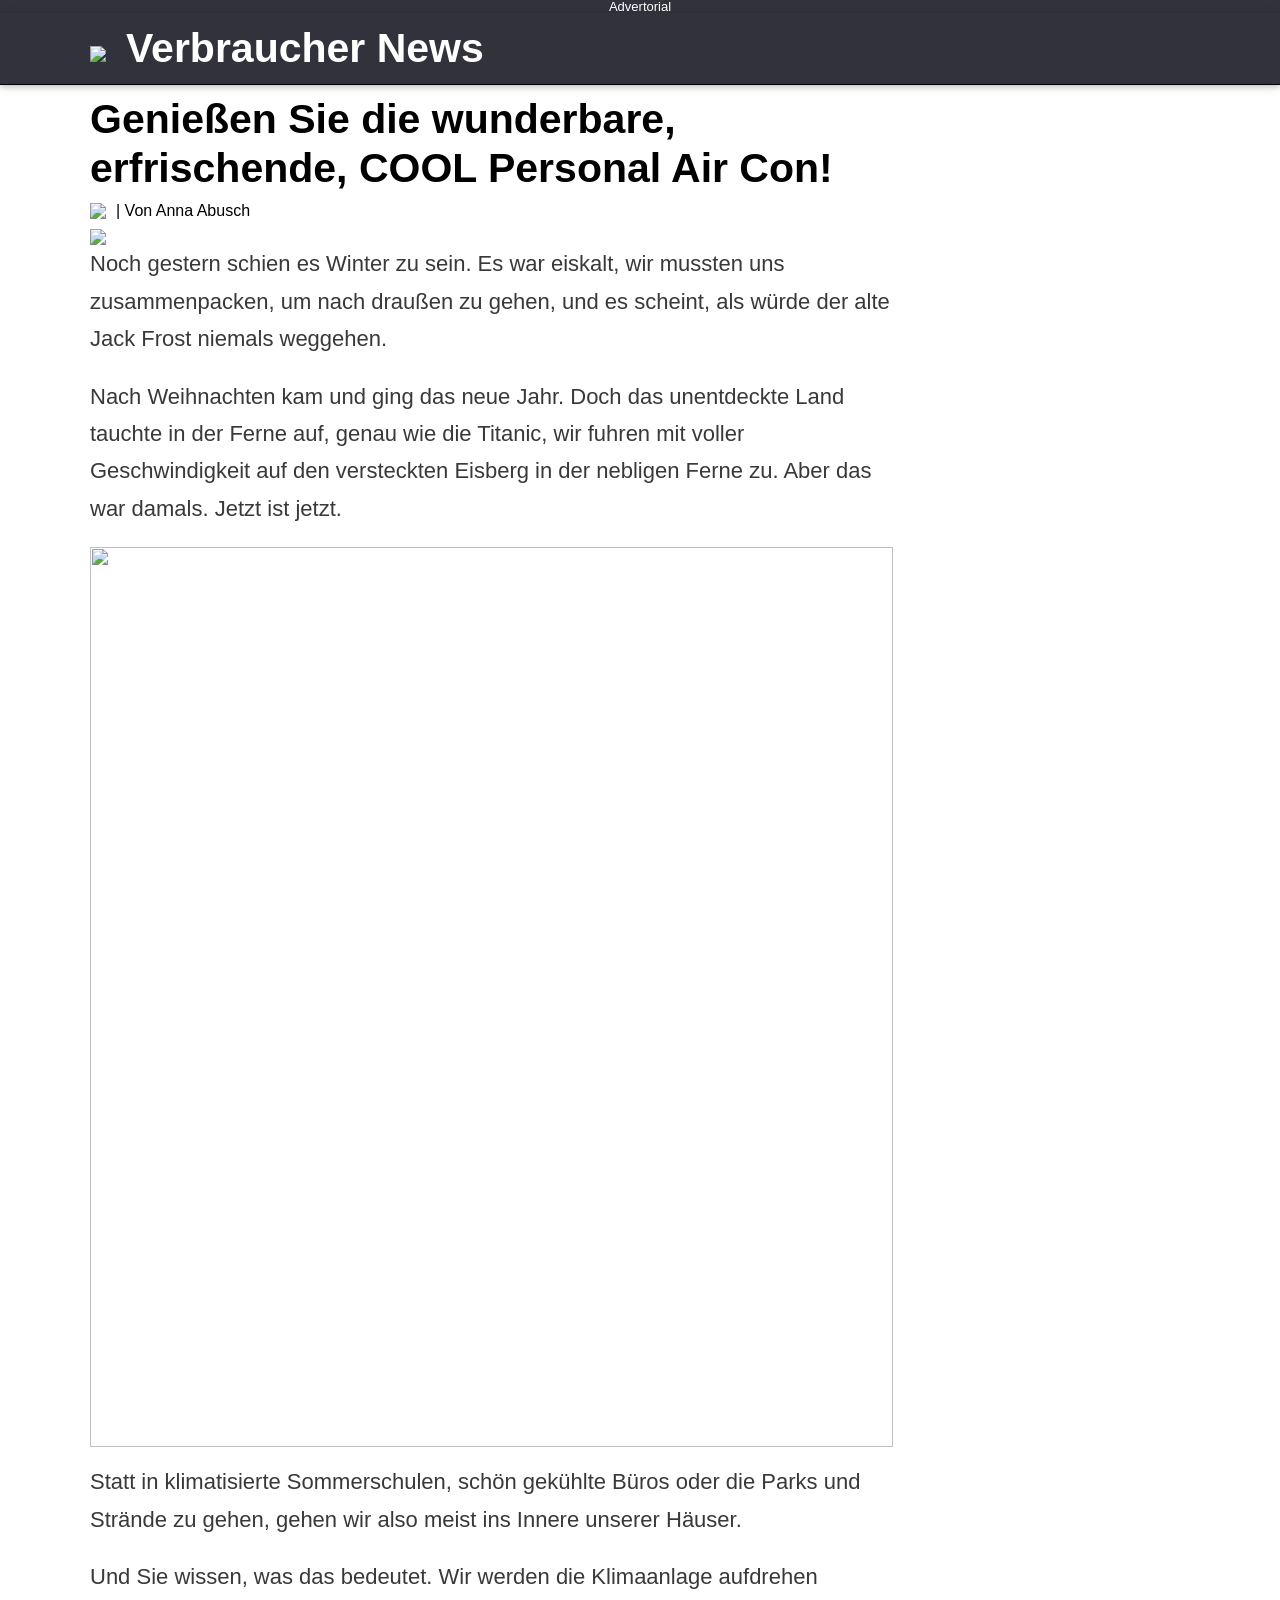
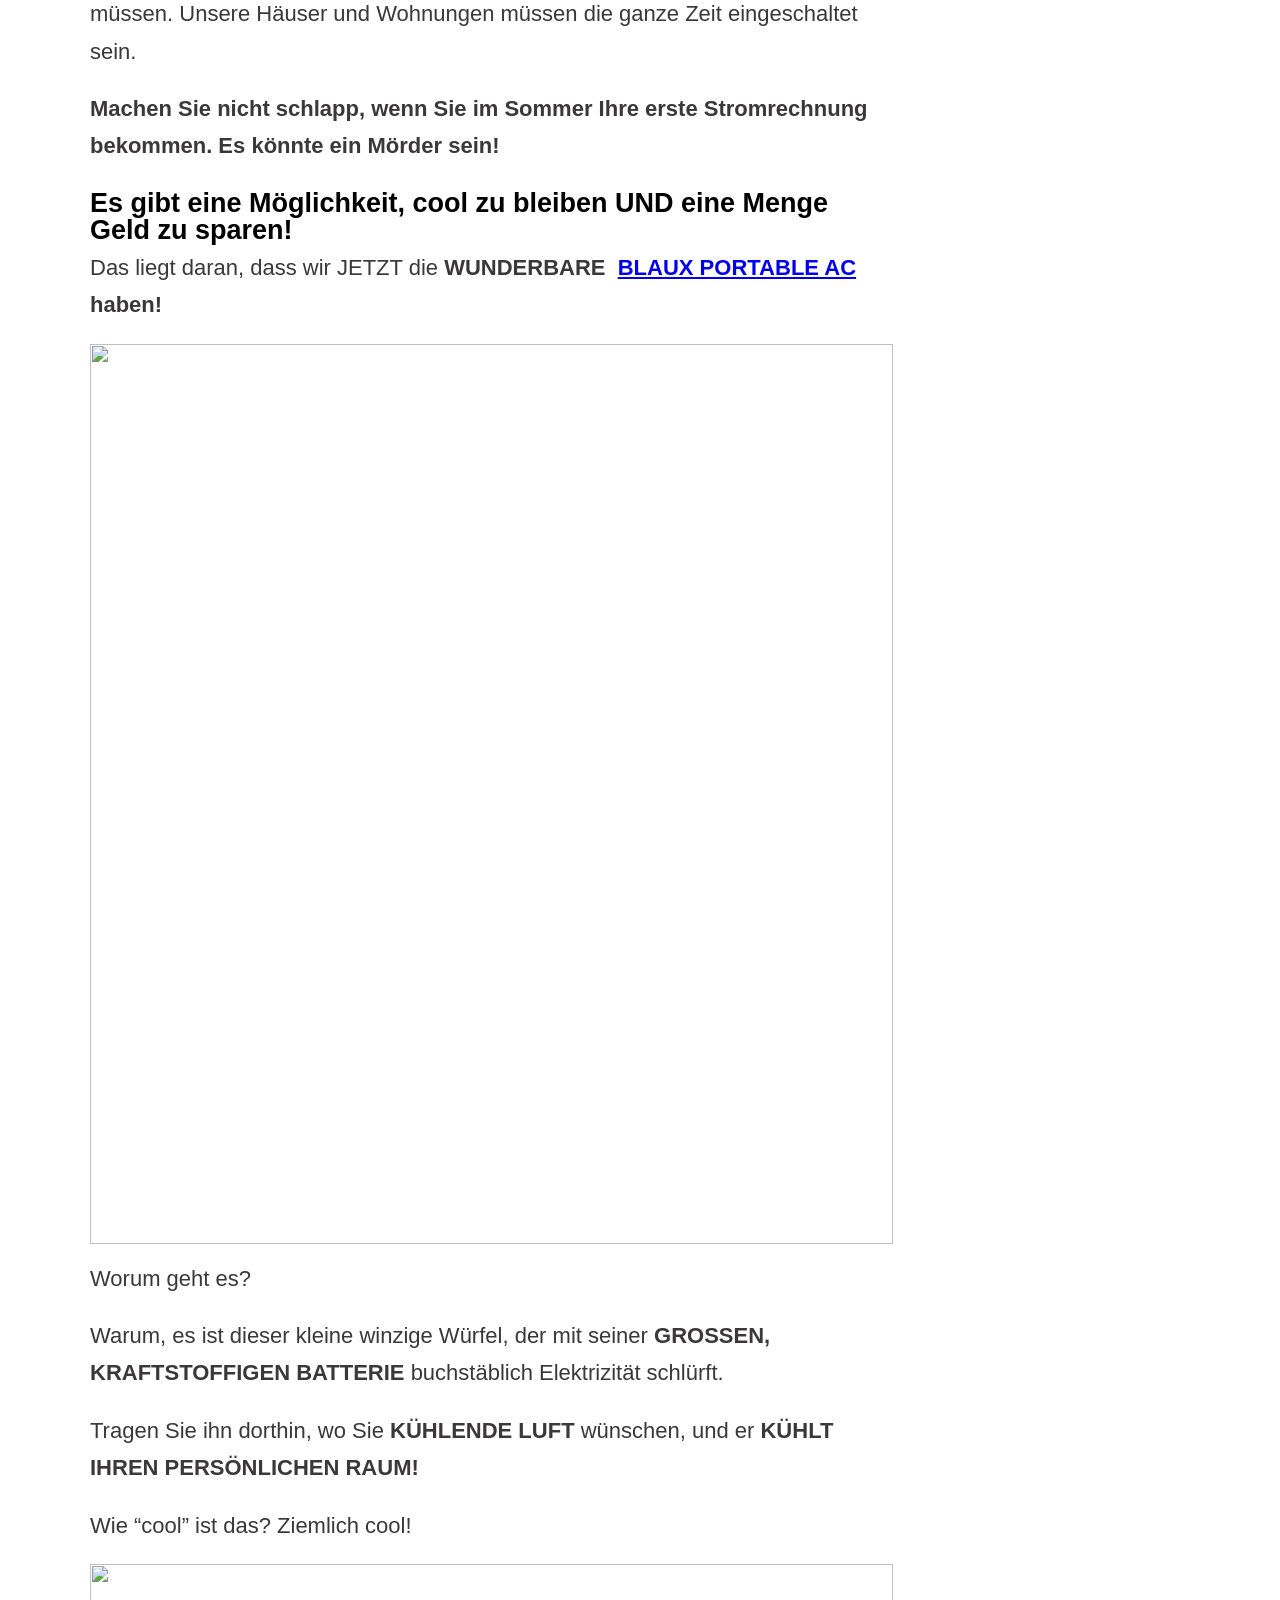
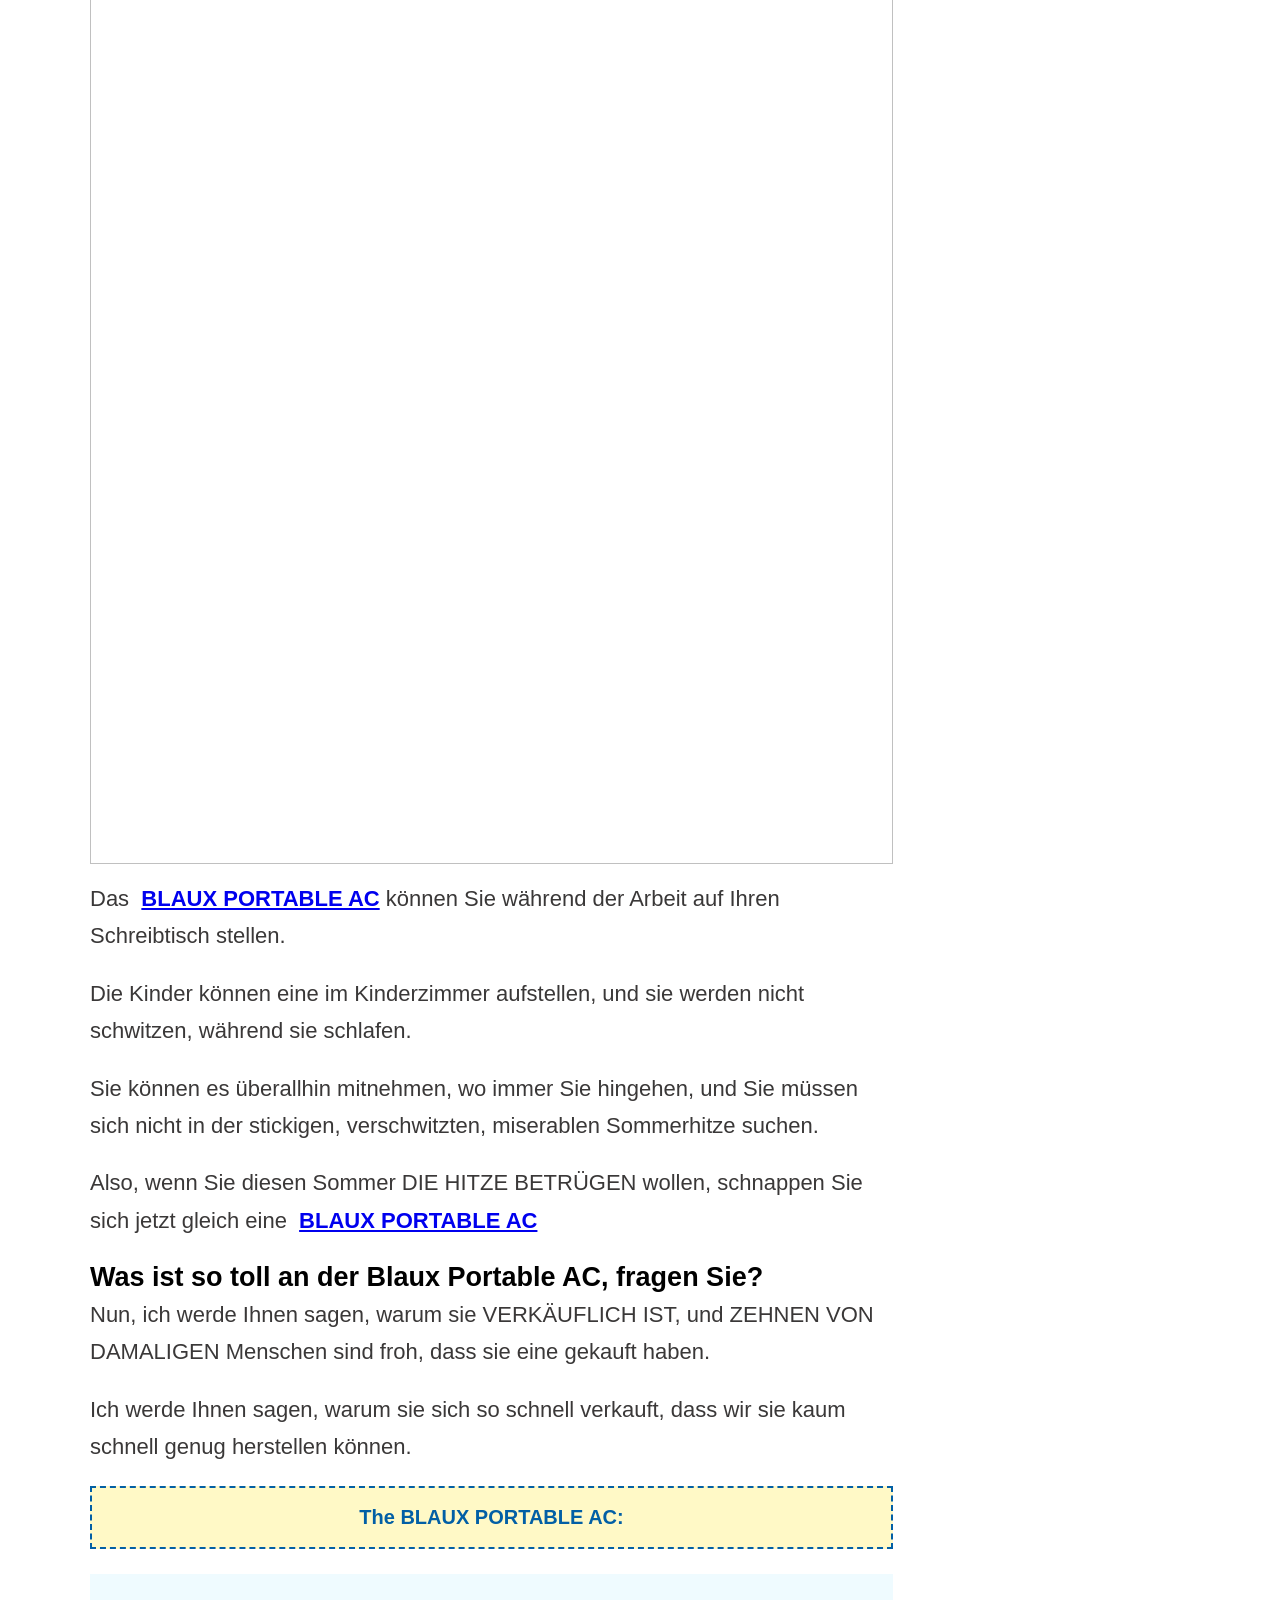
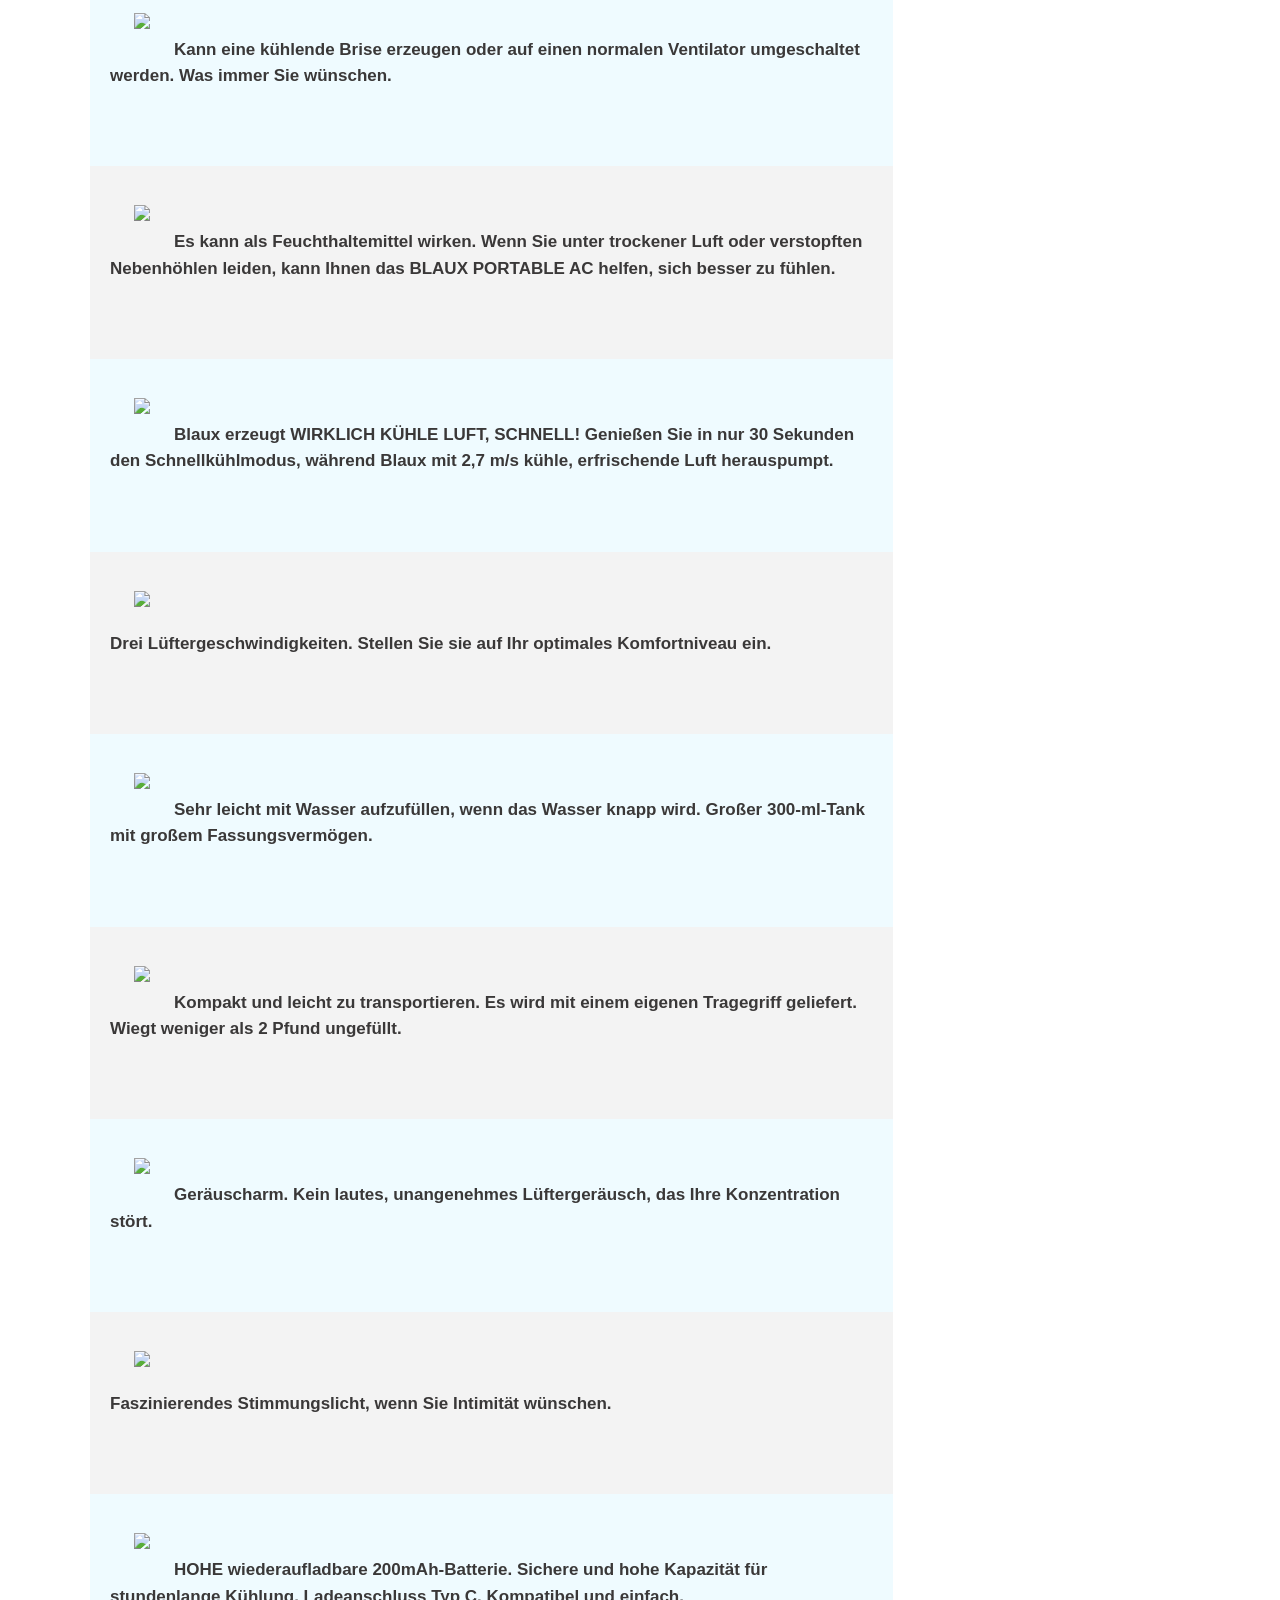
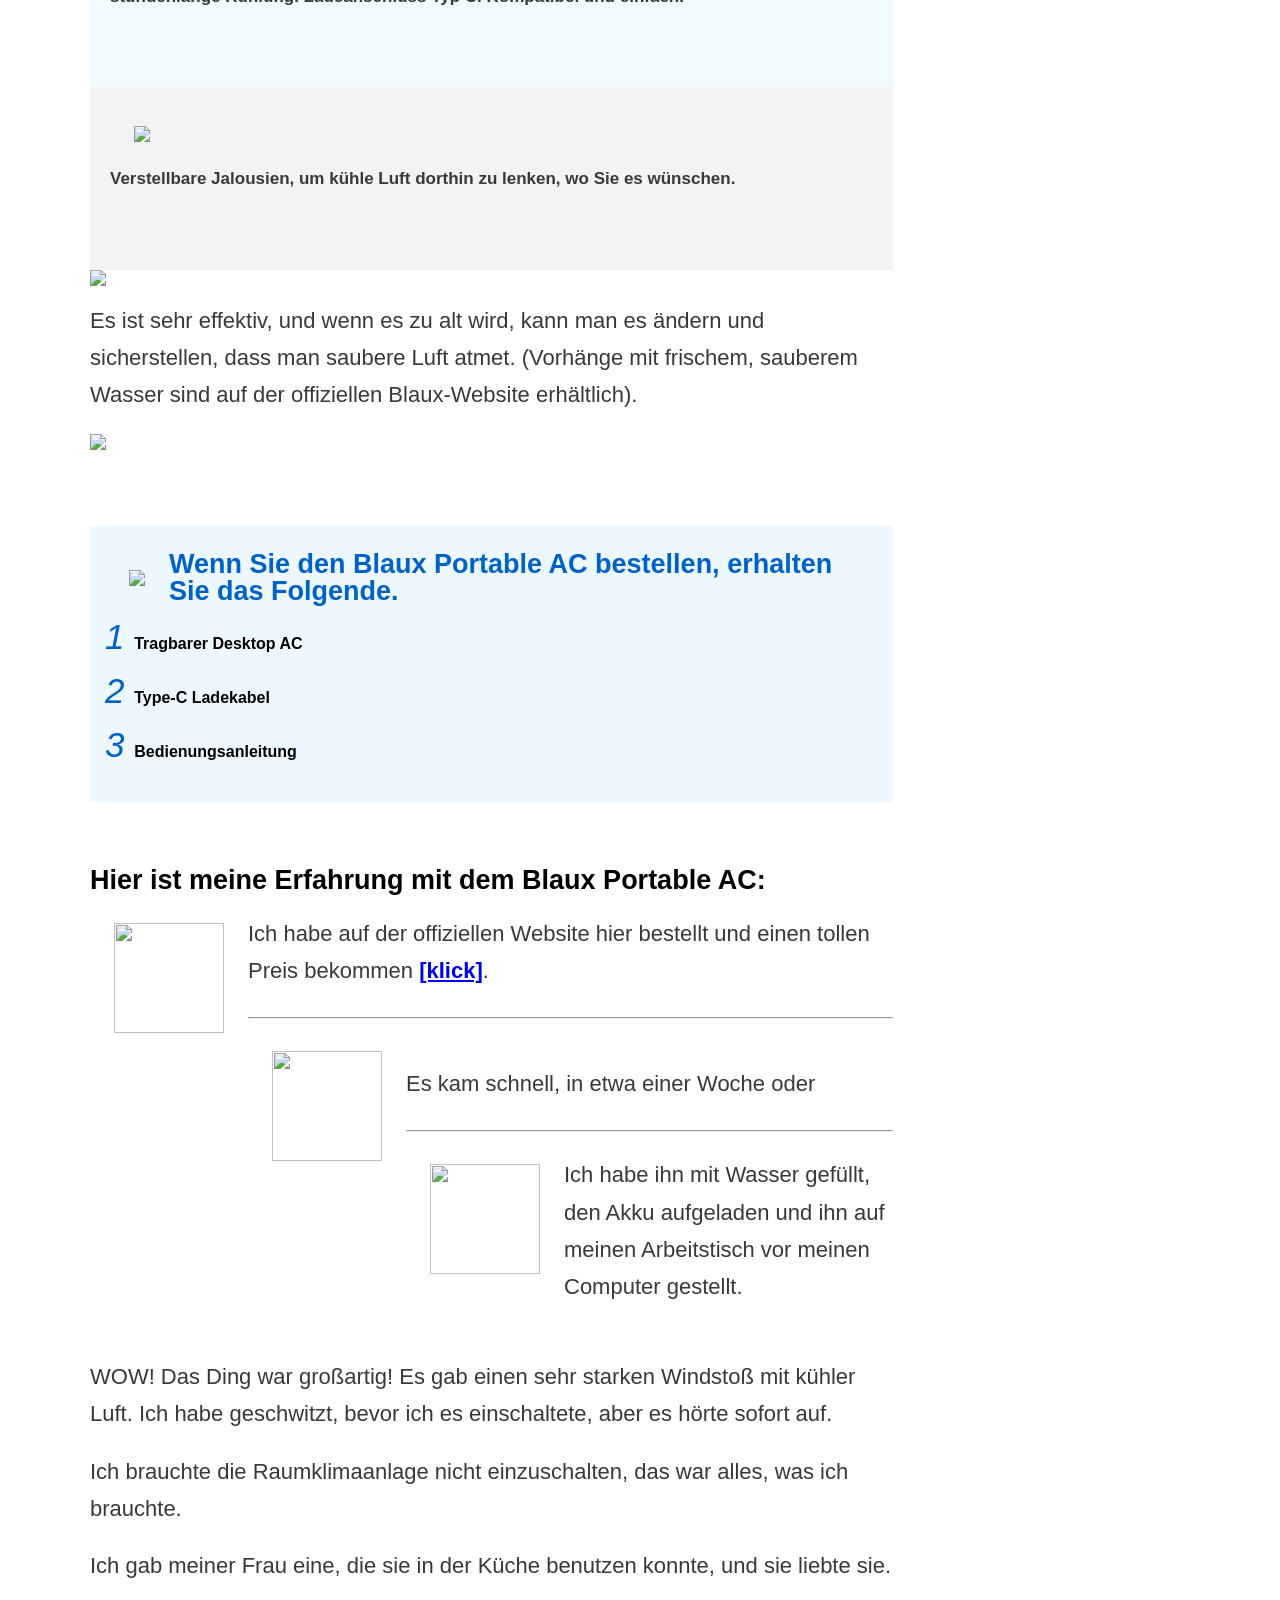
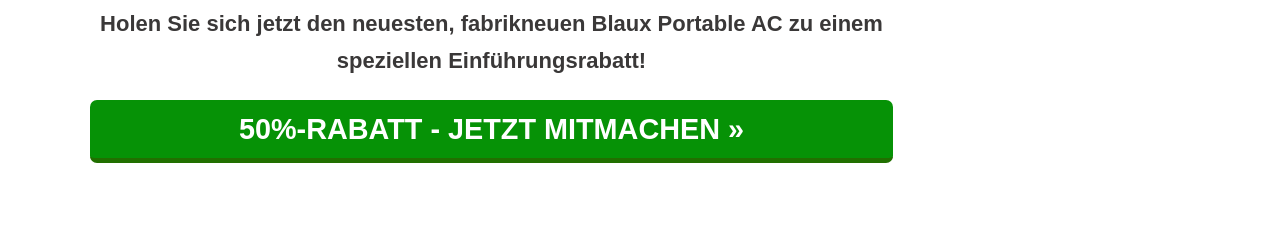
==== project2/index.html @ 72289729 "first commit" ====
<html xmlns="http://www.w3.org/1999/xhtml" lang="en">

<head>
	<meta http-equiv="Content-Type" content="text/html; charset=utf-8" />
	<meta name="description" content="HTTrack is an easy-to-use website mirror utility. It allows you to download a World Wide website from the Internet to a local directory,building recursively all structures, getting html, images, and other files from the server to your computer. Links are rebuiltrelatively so that you can freely browse to the local site (works with any browser). You can mirror several sites together so that you can jump from one toanother. You can, also, update an existing mirror site, or resume an interrupted download. The robot is fully configurable, with an integrated help" />
	<meta name="keywords" content="httrack, HTTRACK, HTTrack, winhttrack, WINHTTRACK, WinHTTrack, offline browser, web mirror utility, aspirateur web, surf offline, web capture, www mirror utility, browse offline, local  site builder, website mirroring, aspirateur www, internet grabber, capture de site web, internet tool, hors connexion, unix, dos, windows 95, windows 98, solaris, ibm580, AIX 4.0, HTS, HTGet, web aspirator, web aspirateur, libre, GPL, GNU, free software" />
	<title>Local index - HTTrack Website Copier</title>
  <!-- Mirror and index made by HTTrack Website Copier/3.49-2 [XR&CO'2014] -->
	<style type="text/css">
	<!--

body {
	margin: 0;  padding: 0;  margin-bottom: 15px;  margin-top: 8px;
	background: #77b;
}
body, td {
	font: 14px "Trebuchet MS", Verdana, Arial, Helvetica, sans-serif;
	}

#subTitle {
	background: #000;  color: #fff;  padding: 4px;  font-weight: bold; 
	}

#siteNavigation a, #siteNavigation .current {
	font-weight: bold;  color: #448;
	}
#siteNavigation a:link    { text-decoration: none; }
#siteNavigation a:visited { text-decoration: none; }

#siteNavigation .current { background-color: #ccd; }

#siteNavigation a:hover   { text-decoration: none;  background-color: #fff;  color: #000; }
#siteNavigation a:active  { text-decoration: none;  background-color: #ccc; }


a:link    { text-decoration: underline;  color: #00f; }
a:visited { text-decoration: underline;  color: #000; }
a:hover   { text-decoration: underline;  color: #c00; }
a:active  { text-decoration: underline; }

#pageContent {
	clear: both;
	border-bottom: 6px solid #000;
	padding: 10px;  padding-top: 20px;
	line-height: 1.65em;
	background-image: url(backblue.gif);
	background-repeat: no-repeat;
	background-position: top right;
	}

#pageContent, #siteNavigation {
	background-color: #ccd;
	}


.imgLeft  { float: left;   margin-right: 10px;  margin-bottom: 10px; }
.imgRight { float: right;  margin-left: 10px;   margin-bottom: 10px; }

hr { height: 1px;  color: #000;  background-color: #000;  margin-bottom: 15px; }

h1 { margin: 0;  font-weight: bold;  font-size: 2em; }
h2 { margin: 0;  font-weight: bold;  font-size: 1.6em; }
h3 { margin: 0;  font-weight: bold;  font-size: 1.3em; }
h4 { margin: 0;  font-weight: bold;  font-size: 1.18em; }

.blak { background-color: #000; }
.hide { display: none; }
.tableWidth { min-width: 400px; }

.tblRegular       { border-collapse: collapse; }
.tblRegular td    { padding: 6px;  background-image: url(fade.gif);  border: 2px solid #99c; }
.tblHeaderColor, .tblHeaderColor td { background: #99c; }
.tblNoBorder td   { border: 0; }


/* // --> */
</style>

</head>

<table width="76%" border="0" align="center" cellspacing="0" cellpadding="3" class="tableWidth">
	<tr>
	<td id="subTitle">HTTrack Website Copier - Open Source offline browser</td>
	</tr>
</table>
<table width="76%" border="0" align="center" cellspacing="0" cellpadding="0" class="tableWidth">
<tr class="blak">
<td>
	<table width="100%" border="0" align="center" cellspacing="1" cellpadding="0">
	<tr>
	<td colspan="6"> 
		<table width="100%" border="0" align="center" cellspacing="0" cellpadding="10">
		<tr> 
		<td id="pageContent"> 
<!-- ==================== End prologue ==================== -->

	<meta name="generator" content="HTTrack Website Copier/3.x">
	<TITLE>Local index - HTTrack</TITLE>
</HEAD>
<BODY>
<H1 ALIGN=Center>Index of locally available sites:</H1>
	<TABLE BORDER="0" WIDTH="100%" CELLSPACING="1" CELLPADDING="0">
		<TR>
			<TD BACKGROUND="fade.gif">
				&middot;
					<A HREF="www.topgadgetgifts.com/blauxacde.html">
						www.topgadgetgifts.com/blauxacde.html
					</A>		
			</TD>
		</TR>
	</TABLE>
	<BR>
	<BR>
	<BR>
  	<H6 ALIGN="RIGHT">
	<I>Mirror and index made by HTTrack Website Copier [XR&amp;CO'2008]</I>
	</H6>
	<!-- Mirror and index made by HTTrack Website Copier/3.49-2 [XR&CO'2014] -->
	<!-- Thanks for using HTTrack Website Copier! -->
	<meta HTTP-EQUIV="Refresh" CONTENT="0; URL=www.topgadgetgifts.com/blauxacde.html">


<!-- ==================== Start epilogue ==================== -->
		</td>
		</tr>
		</table>
	</td>
	</tr>
	</table>
</td>
</tr>
</table>

<table width="76%" border="0" align="center" valign="bottom" cellspacing="0" cellpadding="0">
	<tr>
	<td id="footer"><small>&copy; 2008 Xavier Roche & other contributors - Web Design: Leto Kauler.</small></td>
	</tr>
</table>

</body>

</html>
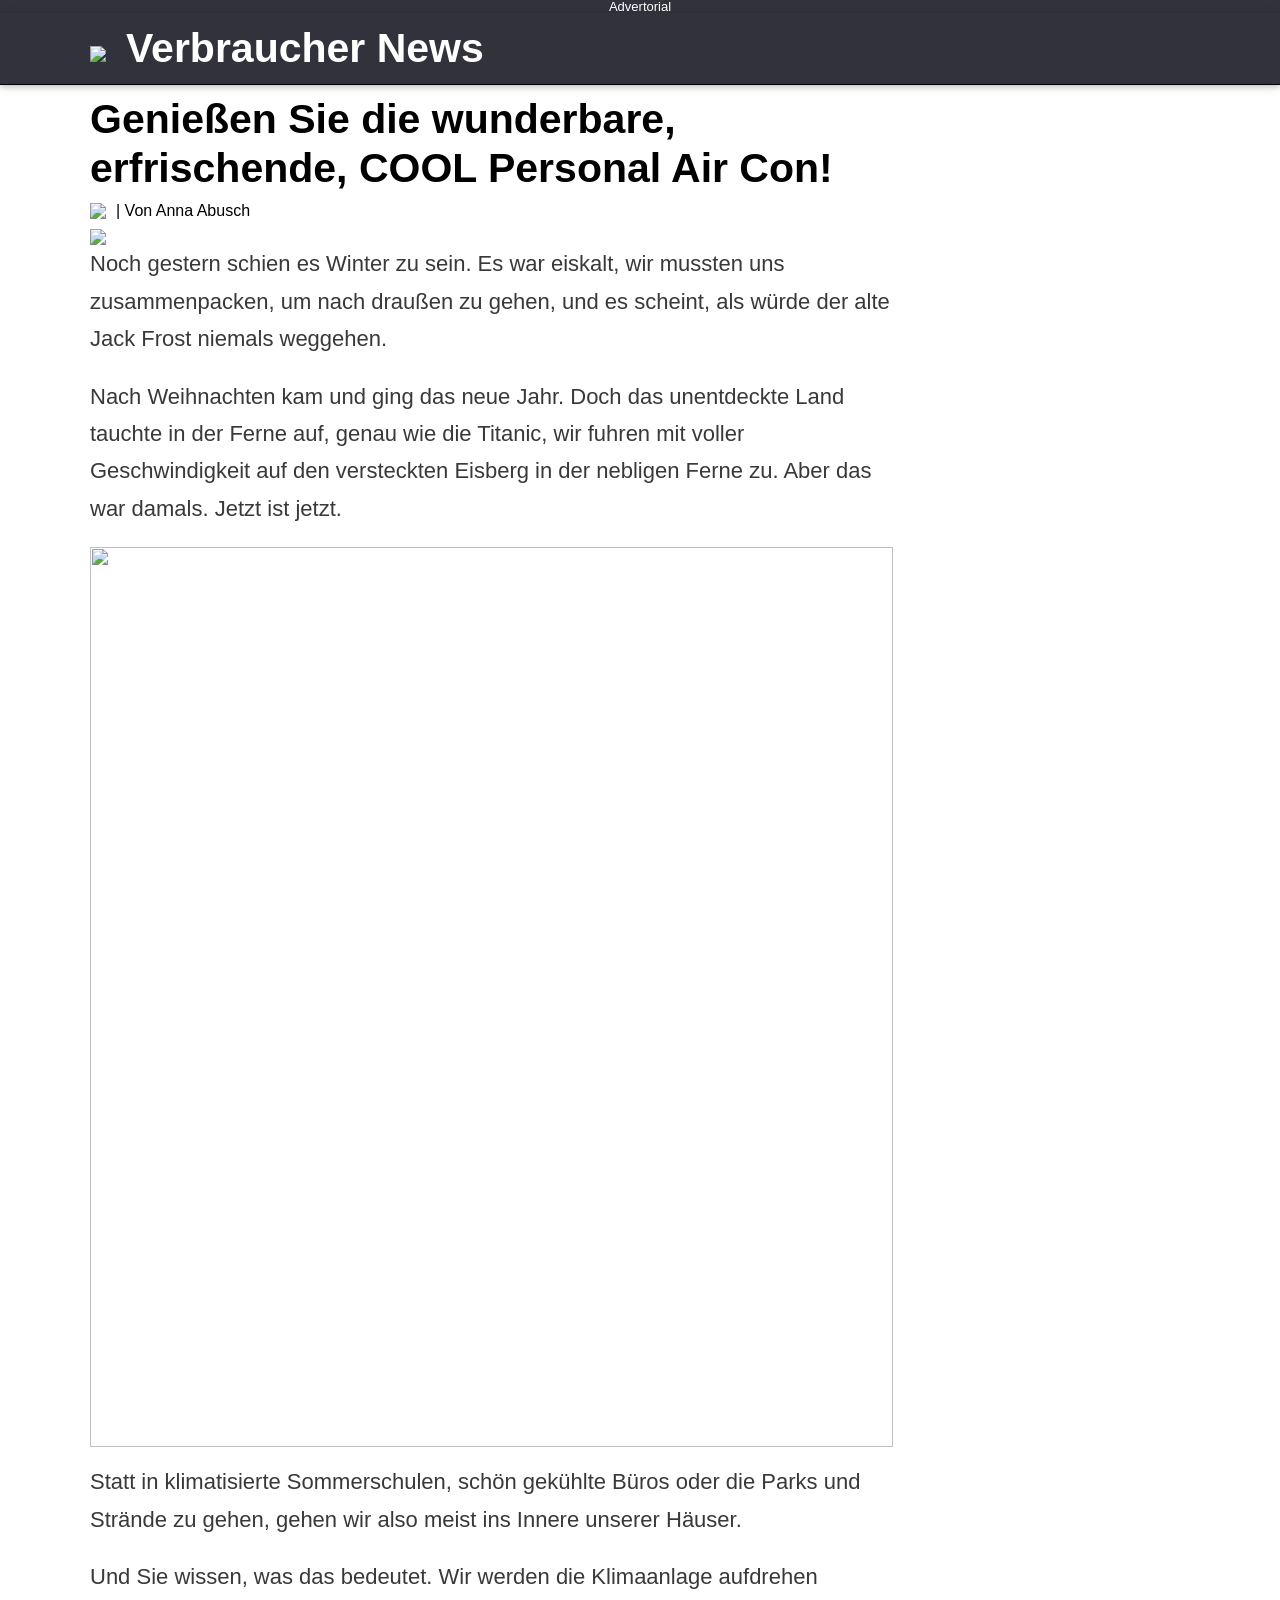
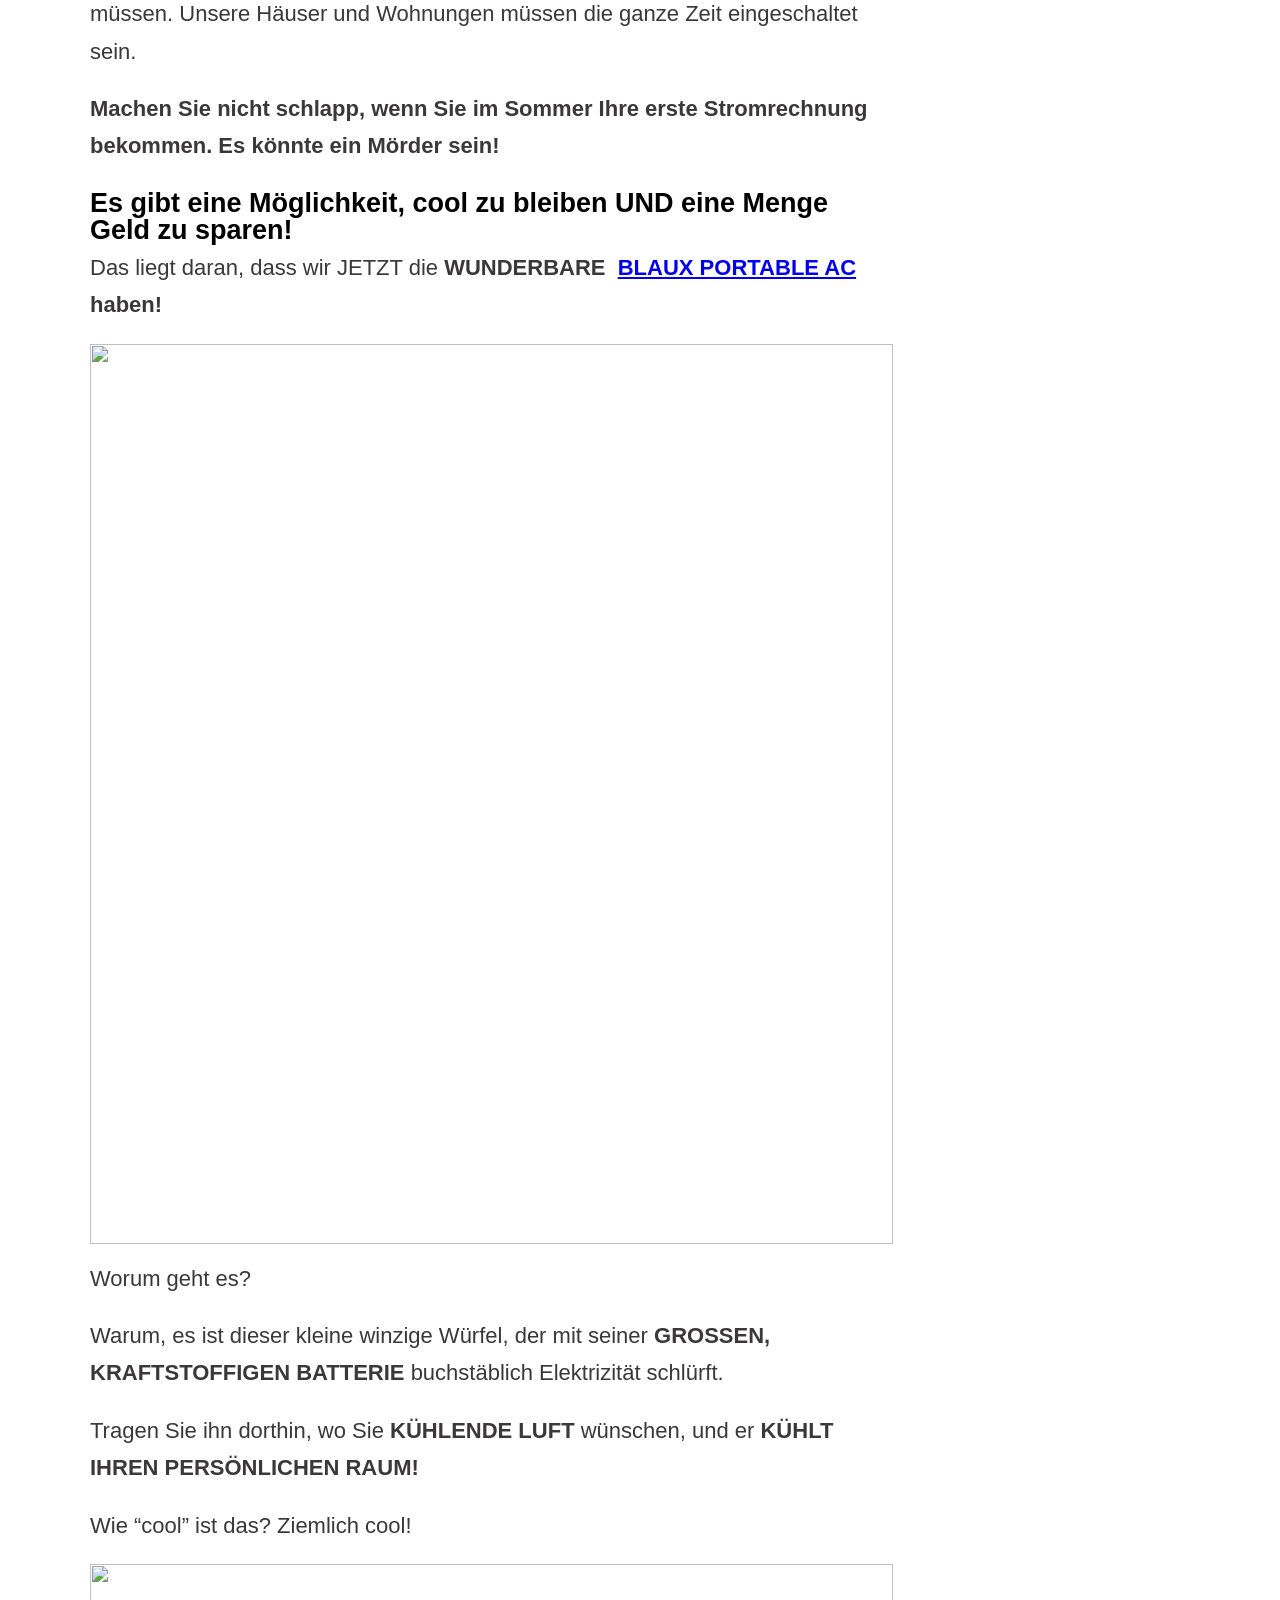
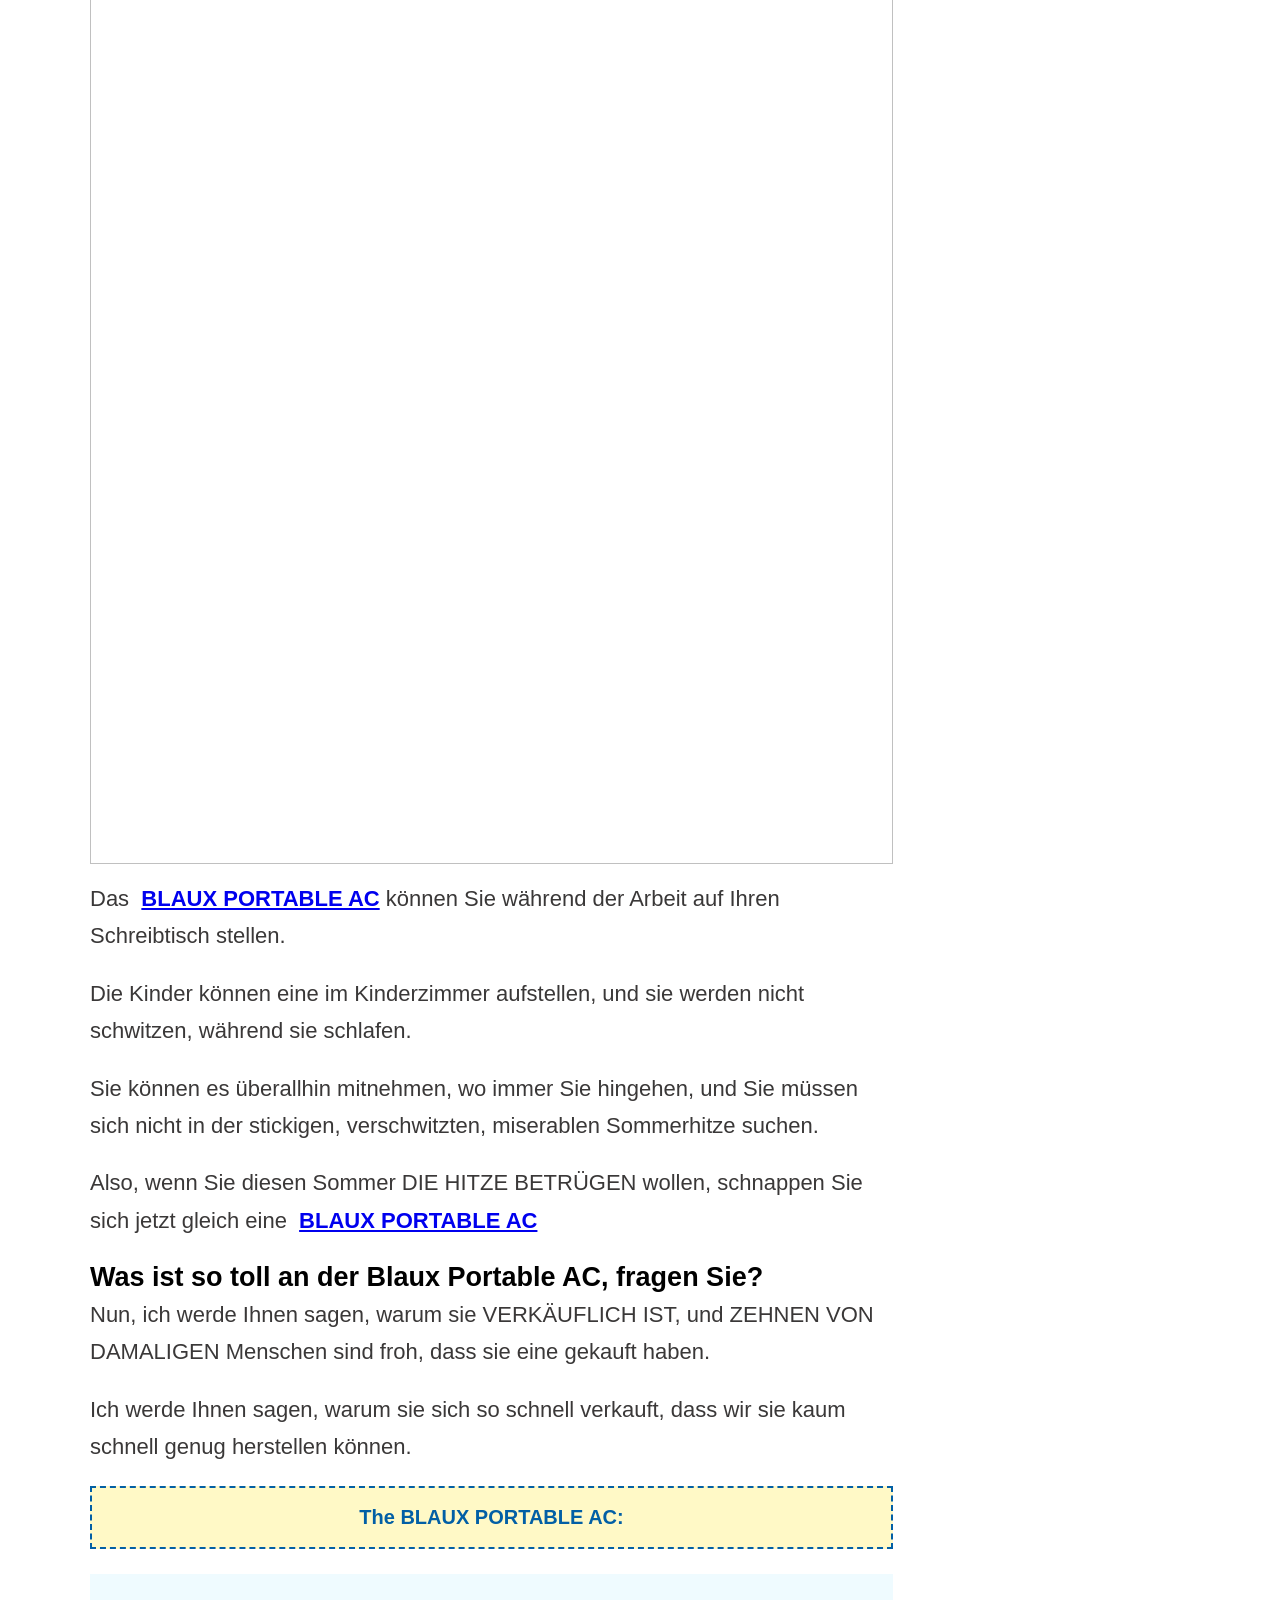
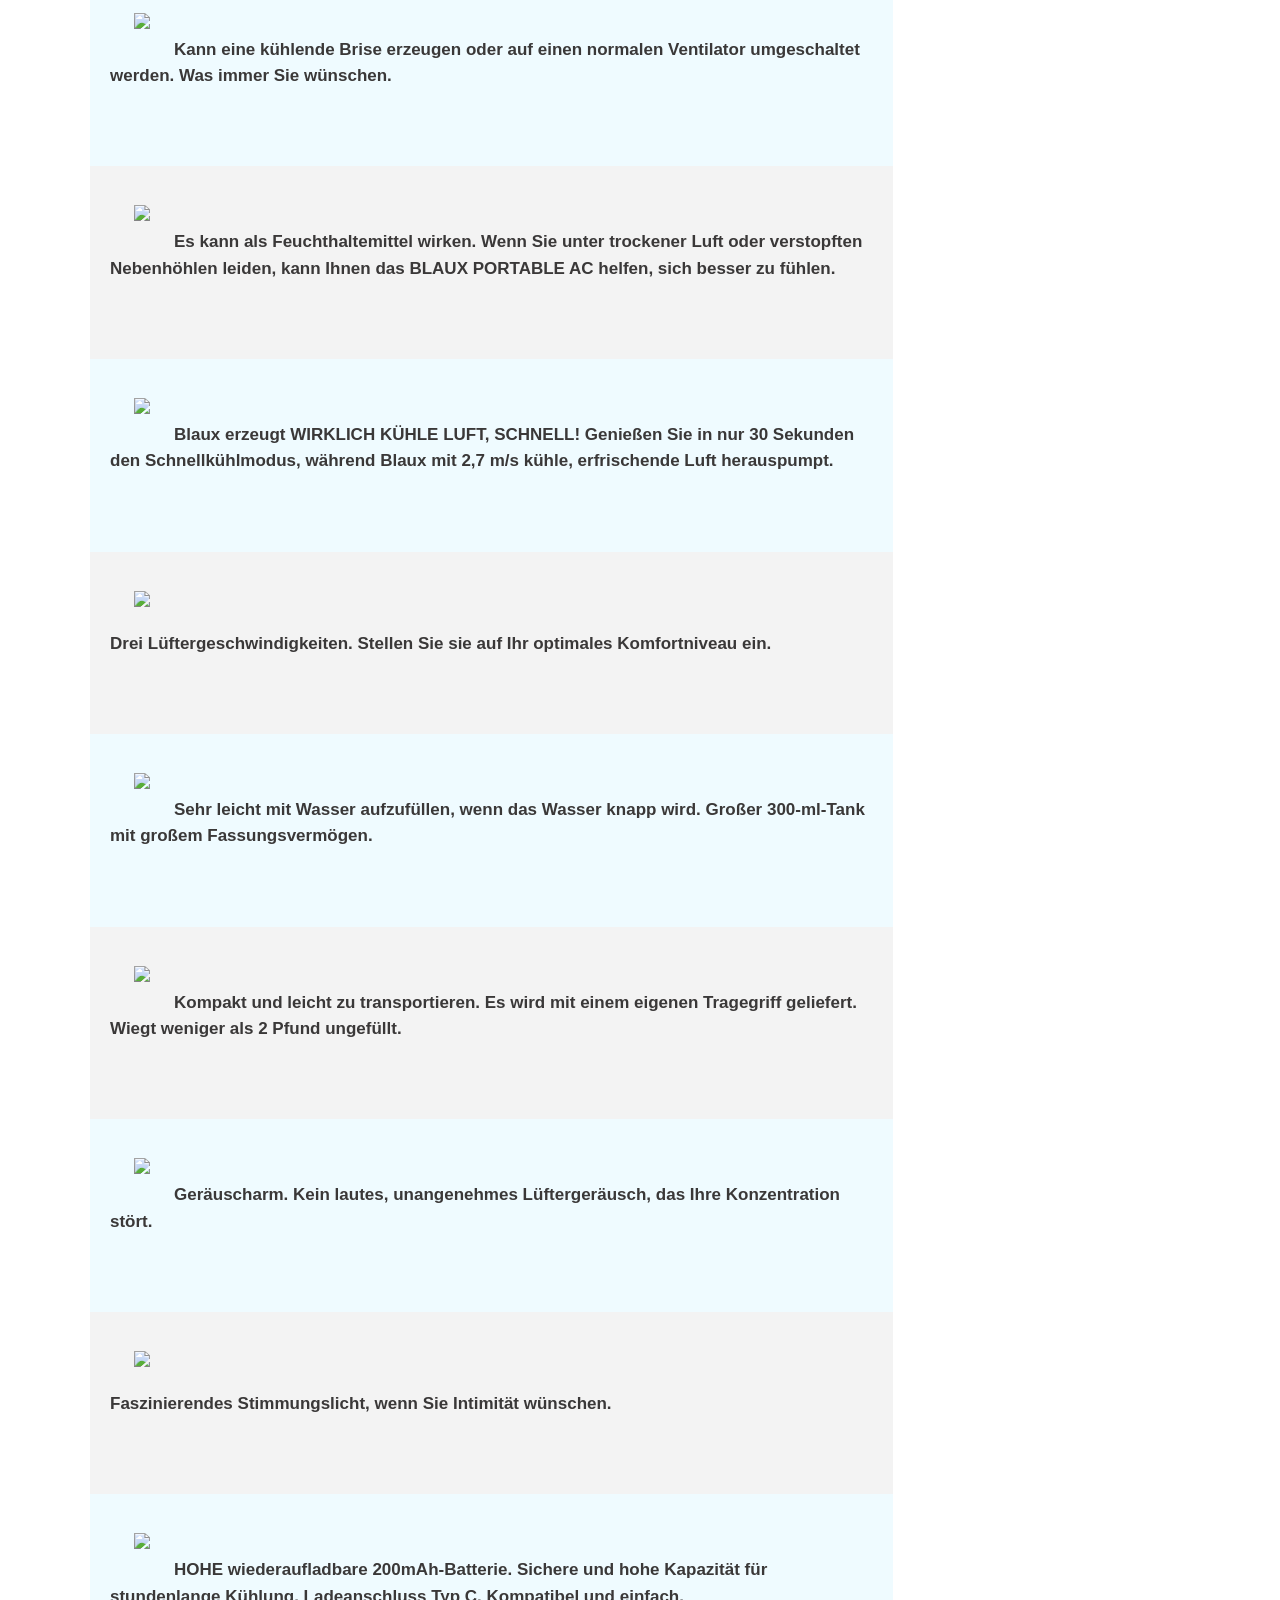
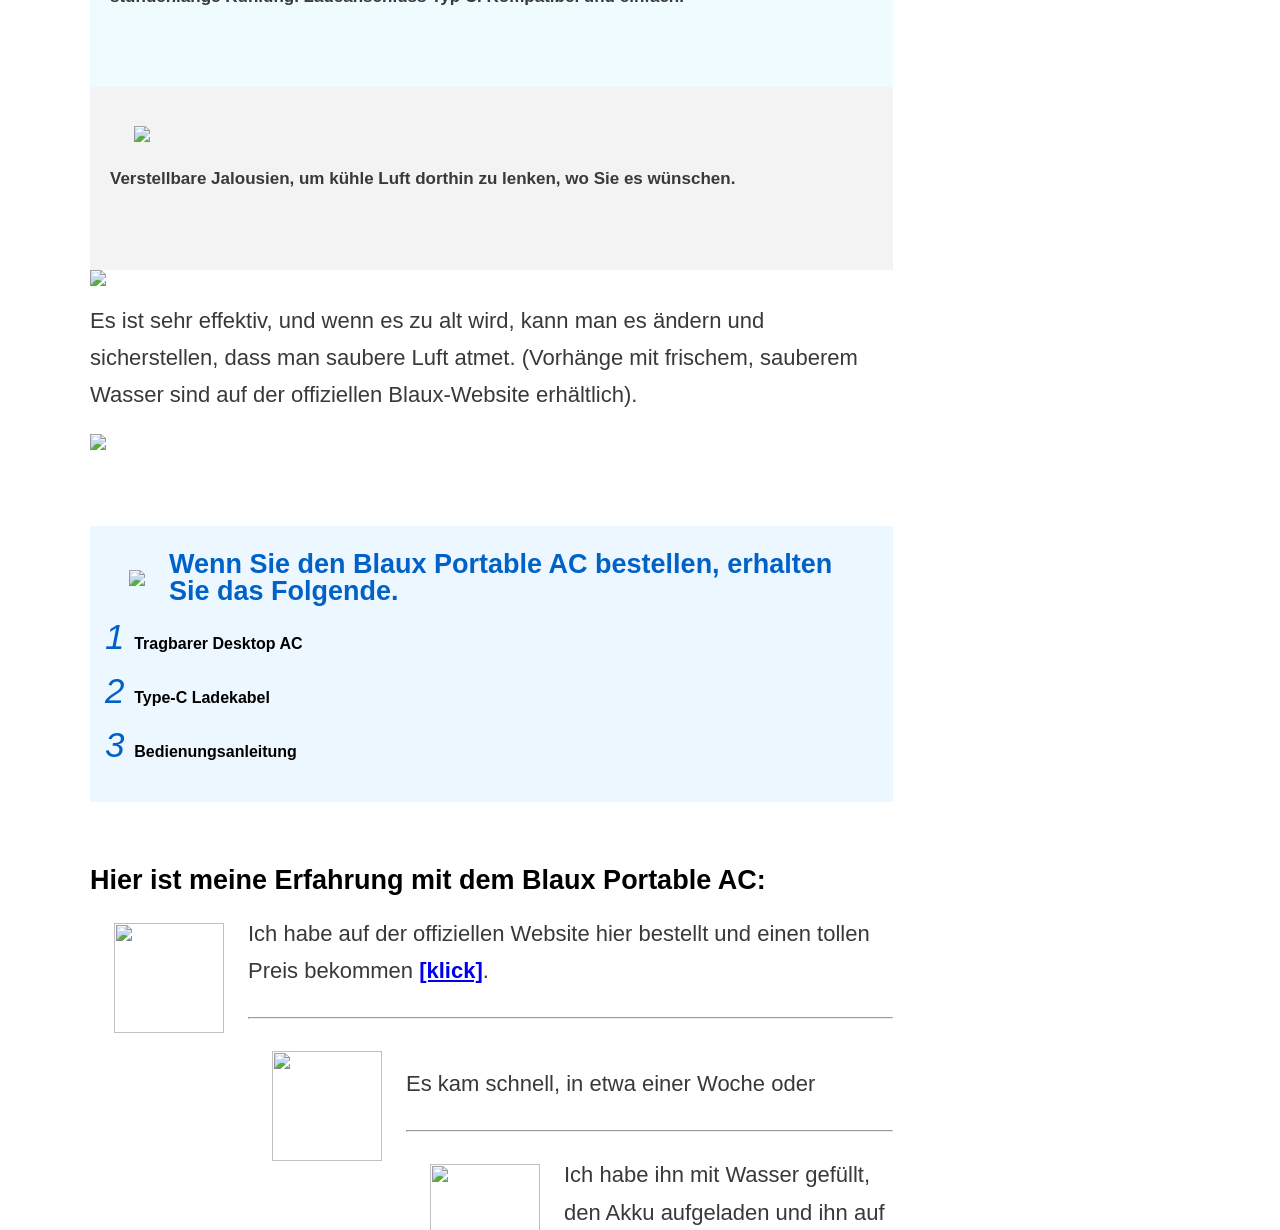
==== commit 2fc420f6: "scripts cleaned" ====
--- a/project2/index.html
+++ b/project2/index.html
@@ -2,10 +2,7 @@
 
 <head>
 	<meta http-equiv="Content-Type" content="text/html; charset=utf-8" />
-	<meta name="description" content="HTTrack is an easy-to-use website mirror utility. It allows you to download a World Wide website from the Internet to a local directory,building recursively all structures, getting html, images, and other files from the server to your computer. Links are rebuiltrelatively so that you can freely browse to the local site (works with any browser). You can mirror several sites together so that you can jump from one toanother. You can, also, update an existing mirror site, or resume an interrupted download. The robot is fully configurable, with an integrated help" />
-	<meta name="keywords" content="httrack, HTTRACK, HTTrack, winhttrack, WINHTTRACK, WinHTTrack, offline browser, web mirror utility, aspirateur web, surf offline, web capture, www mirror utility, browse offline, local  site builder, website mirroring, aspirateur www, internet grabber, capture de site web, internet tool, hors connexion, unix, dos, windows 95, windows 98, solaris, ibm580, AIX 4.0, HTS, HTGet, web aspirator, web aspirateur, libre, GPL, GNU, free software" />
-	<title>Local index - HTTrack Website Copier</title>
-  <!-- Mirror and index made by HTTrack Website Copier/3.49-2 [XR&CO'2014] -->
+	<title>Local index</title>
 	<style type="text/css">
 	<!--
 
